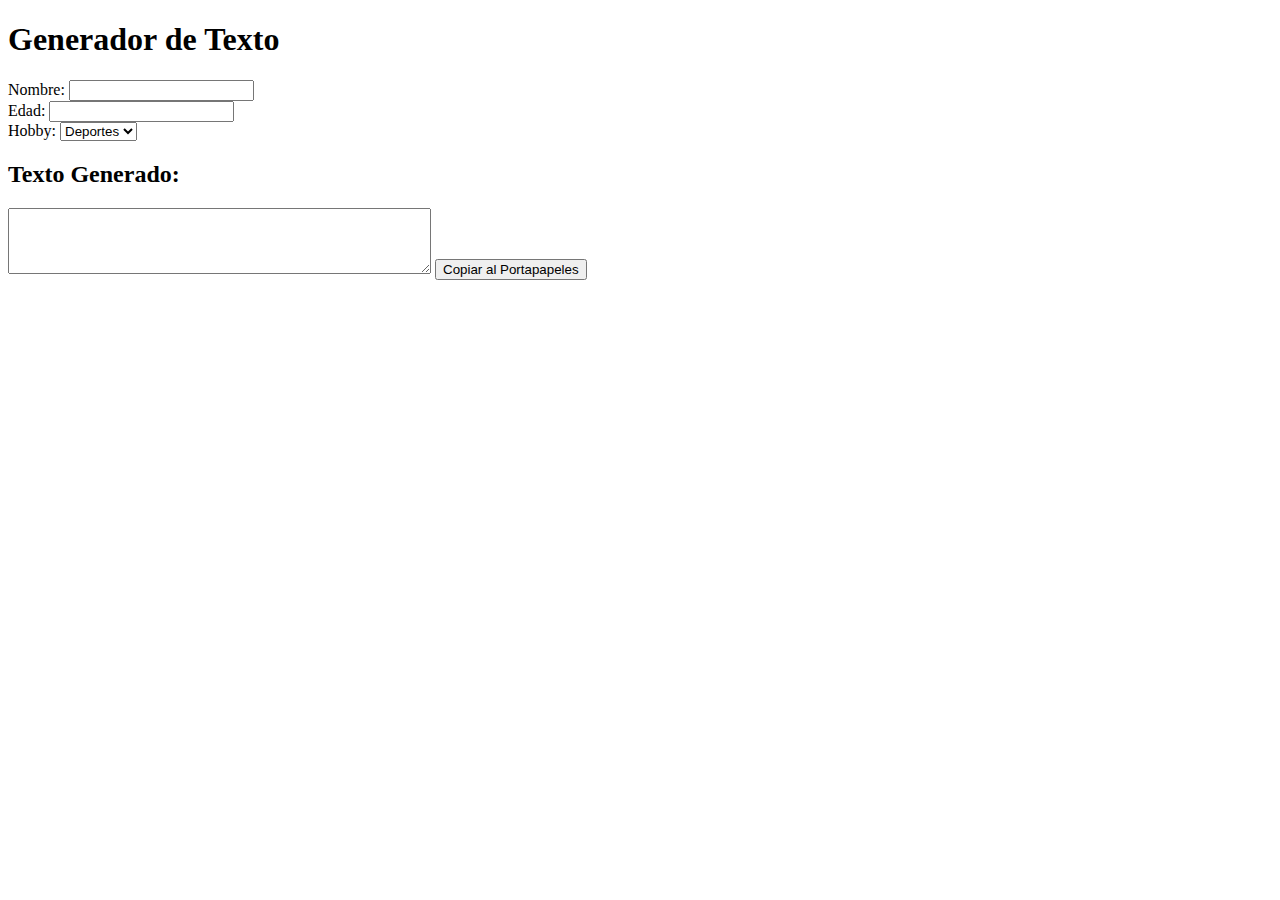
==== form-concatena.html @ eaf4e12e "Create form-concatena.html" ====
<!DOCTYPE html>
<html>
<head>
    <title>Generador de Texto</title>
</head>
<body>
    <h1>Generador de Texto</h1>

    <!-- Campos del formulario -->
    <label for="nombre">Nombre:</label>
    <input type="text" id="nombre"><br>

    <label for="edad">Edad:</label>
    <input type="number" id="edad"><br>

    <label for="hobby">Hobby:</label>
    <select id="hobby">
        <option value="Deportes">Deportes</option>
        <option value="Música">Música</option>
        <option value="Viajes">Viajes</option>
    </select><br>

    <!-- Casilla de texto en tiempo real -->
    <h2>Texto Generado:</h2>
    <textarea id="texto-generado" rows="4" cols="50" readonly></textarea>

    <!-- Botón para copiar al portapapeles -->
    <button id="copiar">Copiar al Portapapeles</button>

    <script>
        // Obtener elementos del formulario
        const nombreInput = document.getElementById("nombre");
        const edadInput = document.getElementById("edad");
        const hobbySelect = document.getElementById("hobby");
        const textoGenerado = document.getElementById("texto-generado");
        const copiarButton = document.getElementById("copiar");

        // Actualizar el texto generado en tiempo real
        function actualizarTextoGenerado() {
            const nombre = nombreInput.value;
            const edad = edadInput.value;
            const hobby = hobbySelect.value;

            const texto = `Hola, mi nombre es ${nombre}, tengo ${edad} años y mi hobby es ${hobby}.`;
            textoGenerado.value = texto;
        }

        // Copiar el texto generado al portapapeles
        copiarButton.addEventListener("click", () => {
            textoGenerado.select();
            document.execCommand("copy");
            alert("Texto copiado al portapapeles");
        });

        // Escuchar cambios en los campos del formulario
        nombreInput.addEventListener("input", actualizarTextoGenerado);
        edadInput.addEventListener("input", actualizarTextoGenerado);
        hobbySelect.addEventListener("change", actualizarTextoGenerado);
    </script>
</body>
</html>
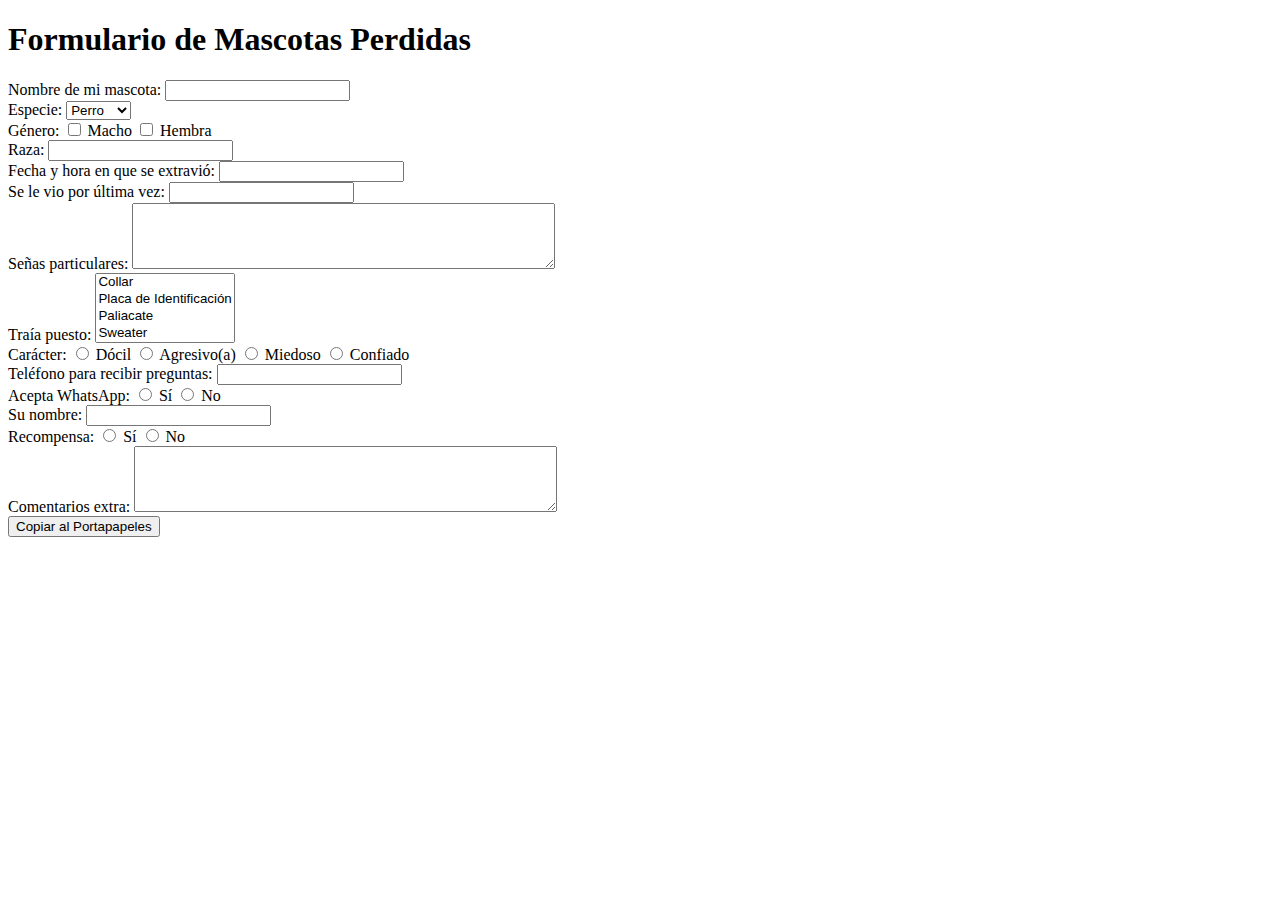
==== commit c9b4a9d6: "Update form-concatena.html" ====
--- a/form-concatena.html
+++ b/form-concatena.html
@@ -1,61 +1,159 @@
-    <!DOCTYPE html>
+<!DOCTYPE html>
 <html>
 <head>
-    <title>Generador de Texto</title>
+    <title>Formulario de Mascotas Perdidas</title>
 </head>
 <body>
-    <h1>Generador de Texto</h1>
+    <h1>Formulario de Mascotas Perdidas</h1>
 
     <!-- Campos del formulario -->
-    <label for="nombre">Nombre:</label>
-    <input type="text" id="nombre"><br>
+    <label for="nombre-mascota">Nombre de mi mascota:</label>
+    <input type="text" id="nombre-mascota"><br>
 
-    <label for="edad">Edad:</label>
-    <input type="number" id="edad"><br>
-
-    <label for="hobby">Hobby:</label>
-    <select id="hobby">
-        <option value="Deportes">Deportes</option>
-        <option value="Música">Música</option>
-        <option value="Viajes">Viajes</option>
+    <label for="especie">Especie:</label>
+    <select id="especie">
+        <option value="perro">Perro</option>
+        <option value="gato">Gato</option>
+        <option value="ave">Ave</option>
+        <option value="conejo">Conejo</option>
+        <option value="otro">Otro</option>
     </select><br>
 
-    <!-- Casilla de texto en tiempo real -->
-    <h2>Texto Generado:</h2>
-    <textarea id="texto-generado" rows="4" cols="50" readonly></textarea>
+    <label>Género:</label>
+    <input type="checkbox" id="macho"> Macho
+    <input type="checkbox" id="hembra"> Hembra<br>
+
+    <label for="raza">Raza:</label>
+    <input type="text" id="raza"><br>
+
+    <label for="fecha-hora">Fecha y hora en que se extravió:</label>
+    <input type="text" id="fecha-hora"><br>
+
+    <label for="ultima-sighting">Se le vio por última vez:</label>
+    <input type="text" id="ultima-sighting"><br>
+
+    <label for="senas-particulares">Señas particulares:</label>
+    <textarea id="senas-particulares" rows="4" cols="50"></textarea><br>
+
+    <label>Traía puesto:</label>
+    <select id="traia-puesto" multiple>
+        <option value="collar">Collar</option>
+        <option value="placa-identificacion">Placa de Identificación</option>
+        <option value="paliacate">Paliacate</option>
+        <option value="sweater">Sweater</option>
+        <option value="ropa">Ropa</option>
+        <option value="otros">Otros</option>
+    </select><br>
+
+    <label>Carácter:</label>
+    <input type="radio" id="docil" name="caracter" value="dócil"> Dócil
+    <input type="radio" id="agresivo" name="caracter" value="agresivo(a)"> Agresivo(a)
+    <input type="radio" id="miedoso" name="caracter" value="miedoso"> Miedoso
+    <input type="radio" id="confiado" name="caracter" value="confiado"> Confiado<br>
+
+    <label for="telefono">Teléfono para recibir preguntas:</label>
+    <input type="tel" id="telefono"><br>
+
+    <label for="acepta-whatsapp">Acepta WhatsApp:</label>
+    <input type="radio" id="si-whatsapp" name="acepta-whatsapp" value="si"> Sí
+    <input type="radio" id="no-whatsapp" name="acepta-whatsapp" value="no"> No<br>
+
+    <label for="nombre-contacto">Su nombre:</label>
+    <input type="text" id="nombre-contacto"><br>
+
+    <label>Recompensa:</label>
+    <input type="radio" id="si-recompensa" name="recompensa" value="si"> Sí
+    <input type="radio" id="no-recompensa" name="recompensa" value="no"> No<br>
+
+    <label for="comentarios">Comentarios extra:</label>
+    <textarea id="comentarios" rows="4" cols="50"></textarea><br>
 
     <!-- Botón para copiar al portapapeles -->
     <button id="copiar">Copiar al Portapapeles</button>
 
     <script>
         // Obtener elementos del formulario
-        const nombreInput = document.getElementById("nombre");
-        const edadInput = document.getElementById("edad");
-        const hobbySelect = document.getElementById("hobby");
-        const textoGenerado = document.getElementById("texto-generado");
+        const nombreMascotaInput = document.getElementById("nombre-mascota");
+        const especieSelect = document.getElementById("especie");
+        const machoCheckbox = document.getElementById("macho");
+        const hembraCheckbox = document.getElementById("hembra");
+        const razaInput = document.getElementById("raza");
+        const fechaHoraInput = document.getElementById("fecha-hora");
+        const ultimaSightingInput = document.getElementById("ultima-sighting");
+        const senasParticularesTextarea = document.getElementById("senas-particulares");
+        const traiaPuestoSelect = document.getElementById("traia-puesto");
+        const docilRadio = document.getElementById("docil");
+        const agresivoRadio = document.getElementById("agresivo");
+        const miedosoRadio = document.getElementById("miedoso");
+        const confiadoRadio = document.getElementById("confiado");
+        const telefonoInput = document.getElementById("telefono");
+        const siWhatsappRadio = document.getElementById("si-whatsapp");
+        const noWhatsappRadio = document.getElementById("no-whatsapp");
+        const nombreContactoInput = document.getElementById("nombre-contacto");
+        const siRecompensaRadio = document.getElementById("si-recompensa");
+        const noRecompensaRadio = document.getElementById("no-recompensa");
+        const comentariosTextarea = document.getElementById("comentarios");
         const copiarButton = document.getElementById("copiar");
+
+        // Función para generar el texto con los datos del formulario
+        function generarTexto() {
+            let textoGenerado = `Nombre de mi mascota: ${nombreMascotaInput.value}\n`;
+            textoGenerado += `Especie: ${especieSelect.value}\n`;
+            textoGenerado += `Género: ${machoCheckbox.checked ? 'Macho' : ''} ${hembraCheckbox.checked ? 'Hembra' : ''}\n`;
+            textoGenerado += `Raza: ${razaInput.value}\n`;
+            textoGenerado += `Fecha y hora en que se extravió: ${fechaHoraInput.value}\n`;
+            textoGenerado += `Se le vio por última vez: ${ultimaSightingInput.value}\n`;
+            textoGenerado += `Señas particulares: ${senasParticularesTextarea.value}\n`;
+            textoGenerado += `Traía puesto: ${Array.from(traiaPuestoSelect.selectedOptions).map(option => option.value).join(', ')}\n`;
+            textoGenerado += `Carácter: ${docilRadio.checked ? 'Dócil' : ''} ${agresivoRadio.checked ? 'Agresivo(a)' : ''} ${miedosoRadio.checked ? 'Miedoso' : ''} ${confiadoRadio.checked ? 'Confiado' : ''}\n`;
+            textoGenerado += `Teléfono para recibir preguntas: ${telefonoInput.value}\n`;
+            textoGenerado += `Acepta WhatsApp: ${siWhatsappRadio.checked ? 'Sí' : 'No'}\n`;
+            textoGenerado += `Su nombre: ${nombreContactoInput.value}\n`;
+            textoGenerado += `Recompensa: ${siRecompensaRadio.checked ? 'Sí' : 'No'}\n`;
+            textoGenerado += `Comentarios extra: ${comentariosTextarea.value}\n`;
+
+            return textoGenerado;
+        }
 
         // Actualizar el texto generado en tiempo real
         function actualizarTextoGenerado() {
-            const nombre = nombreInput.value;
-            const edad = edadInput.value;
-            const hobby = hobbySelect.value;
-
-            const texto = `Hola, mi nombre es ${nombre}, tengo ${edad} años y mi hobby es ${hobby}.`;
-            textoGenerado.value = texto;
+            const texto = generarTexto();
+            document.getElementById("texto-generado").value = texto;
         }
 
         // Copiar el texto generado al portapapeles
         copiarButton.addEventListener("click", () => {
-            textoGenerado.select();
+            const texto = generarTexto();
+            const textArea = document.createElement("textarea");
+            textArea.value = texto;
+            document.body.appendChild(textArea);
+            textArea.select();
             document.execCommand("copy");
+            document.body.removeChild(textArea);
             alert("Texto copiado al portapapeles");
         });
 
         // Escuchar cambios en los campos del formulario
-        nombreInput.addEventListener("input", actualizarTextoGenerado);
-        edadInput.addEventListener("input", actualizarTextoGenerado);
-        hobbySelect.addEventListener("change", actualizarTextoGenerado);
+        nombreMascotaInput.addEventListener("input", actualizarTextoGenerado);
+        especieSelect.addEventListener("change", actualizarTextoGenerado);
+        machoCheckbox.addEventListener("change", actualizarTextoGenerado);
+        hembraCheckbox.addEventListener("change", actualizarTextoGenerado);
+        razaInput.addEventListener("input", actualizarTextoGenerado);
+        fechaHoraInput.addEventListener("input", actualizarTextoGenerado);
+        ultimaSightingInput.addEventListener("input", actualizarTextoGenerado);
+        senasParticularesTextarea.addEventListener("input", actualizarTextoGenerado);
+        traiaPuestoSelect.addEventListener("change", actualizarTextoGenerado);
+        docilRadio.addEventListener("change", actualizarTextoGenerado);
+        agresivoRadio.addEventListener("change", actualizarTextoGenerado);
+        miedosoRadio.addEventListener("change", actualizarTextoGenerado);
+        confiadoRadio.addEventListener("change", actualizarTextoGenerado);
+        telefonoInput.addEventListener("input", actualizarTextoGenerado);
+        siWhatsappRadio.addEventListener("change", actualizarTextoGenerado);
+        noWhatsappRadio.addEventListener("change", actualizarTextoGenerado);
+        nombreContactoInput.addEventListener("input", actualizarTextoGenerado);
+        siRecompensaRadio.addEventListener("change", actualizarTextoGenerado);
+        noRecompensaRadio.addEventListener("change", actualizarTextoGenerado);
+        comentariosTextarea.addEventListener("input", actualizarTextoGenerado);
     </script>
 </body>
 </html>
